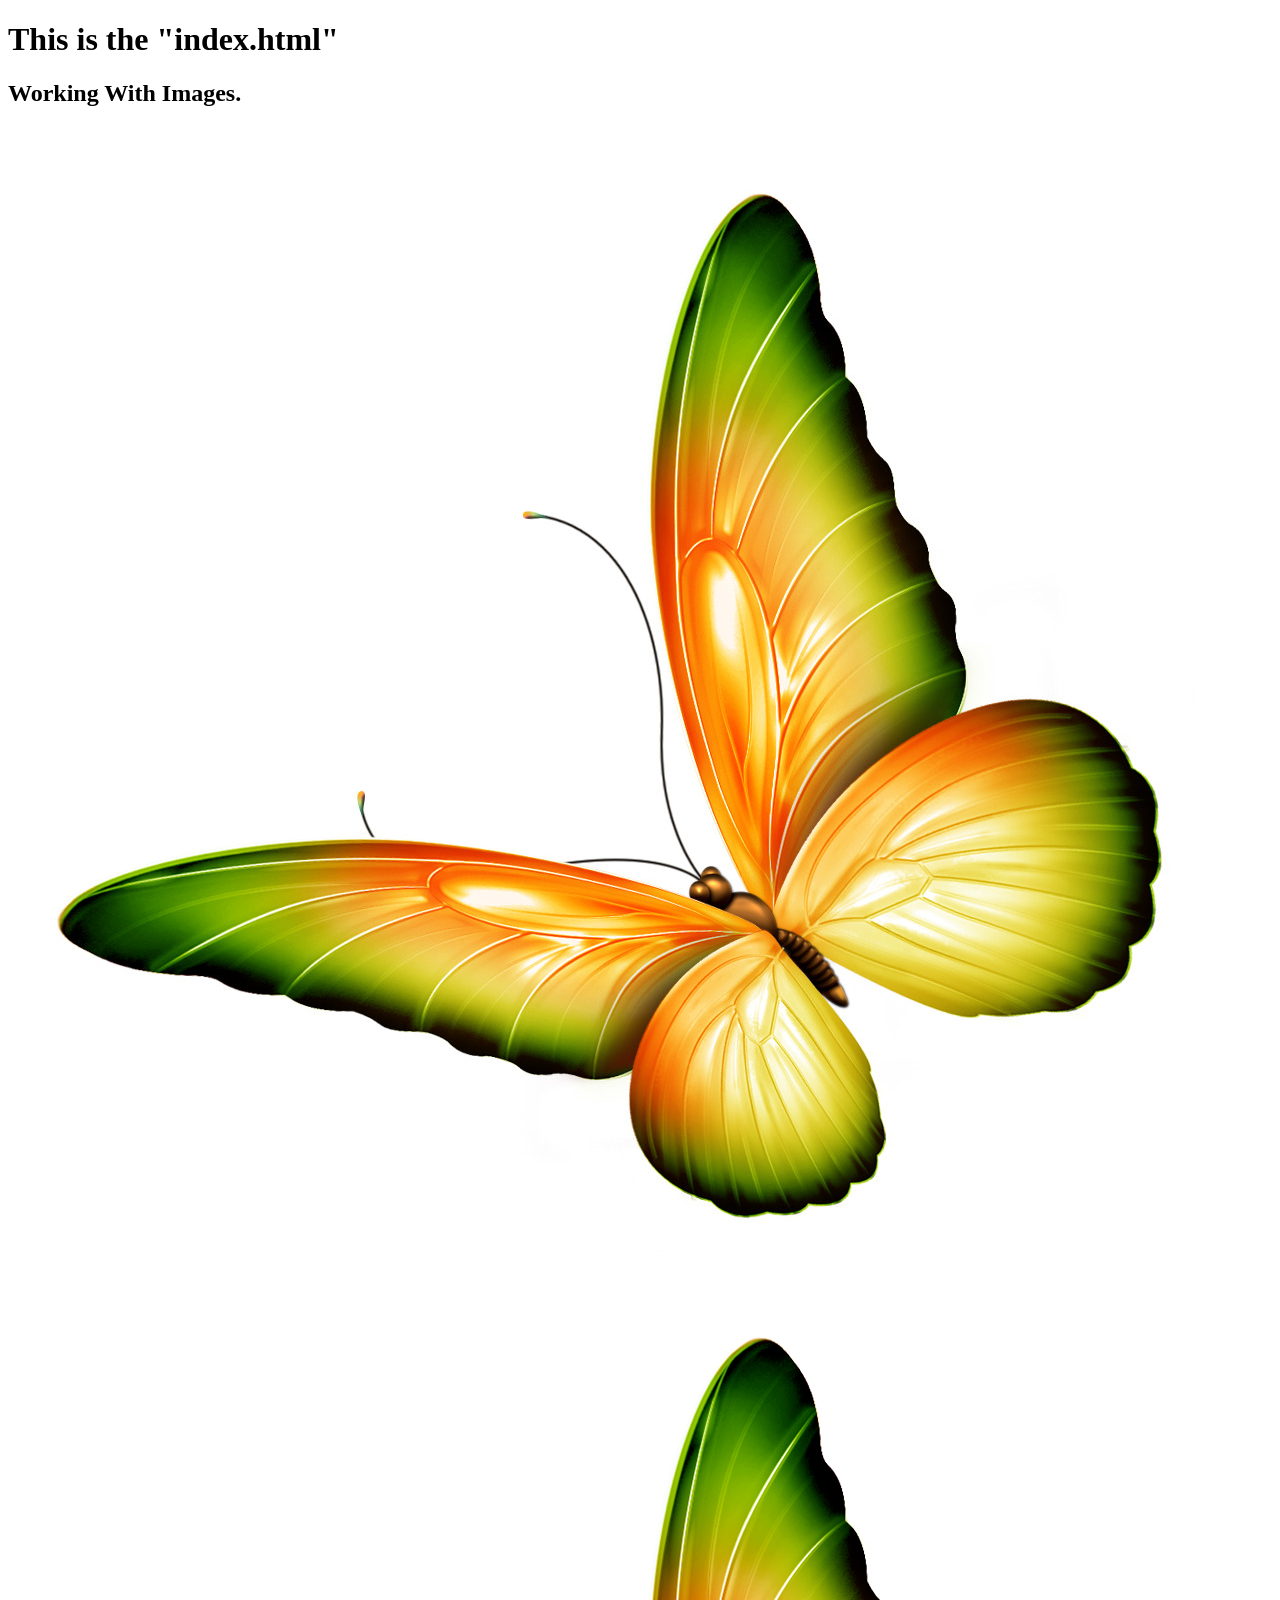
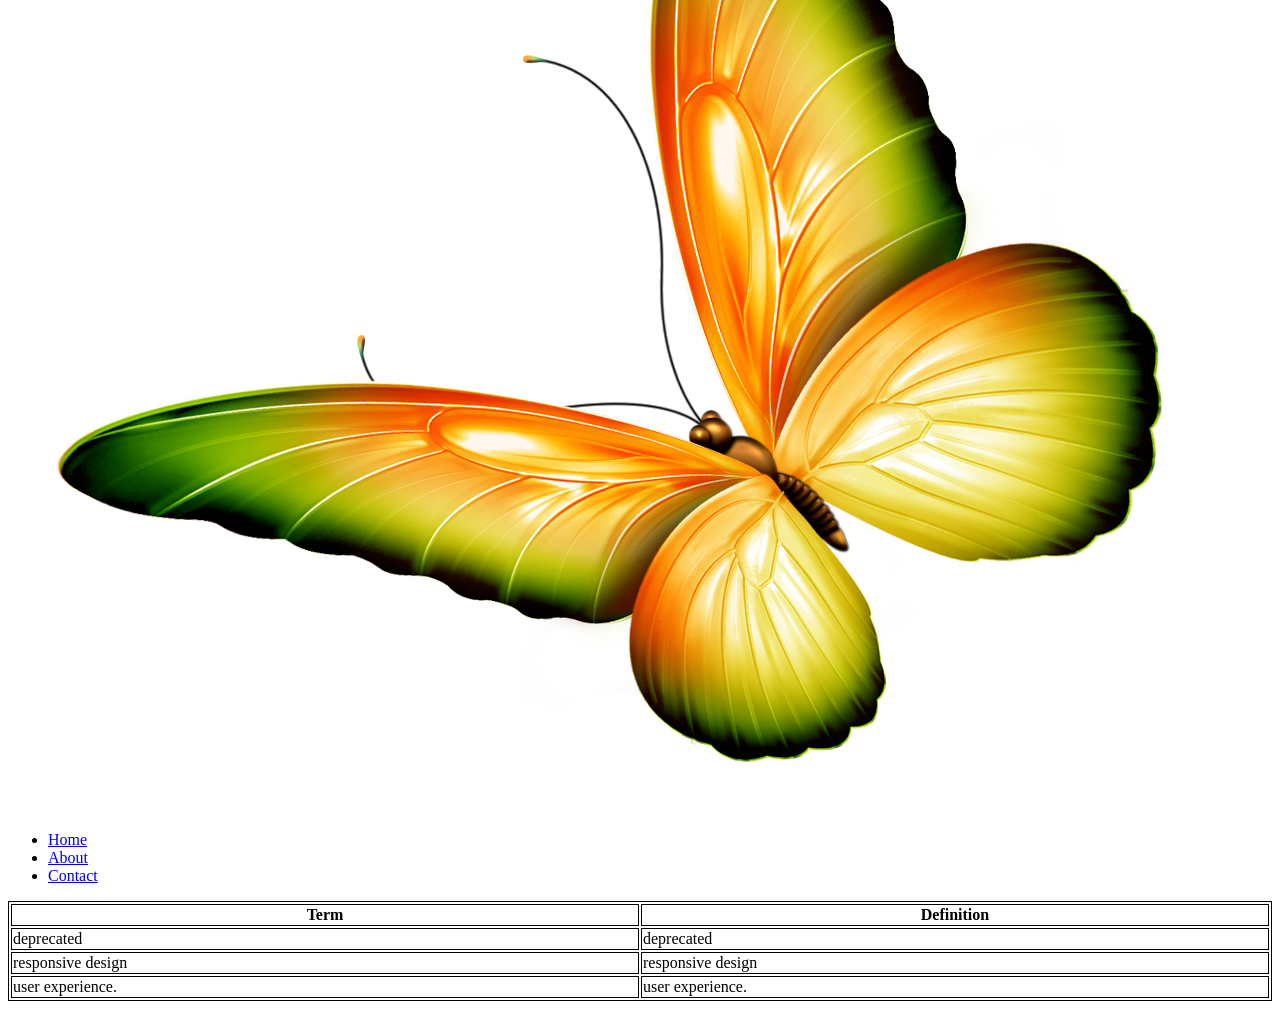
==== index.html @ b5329193 "Update index.html" ====
<!DOCTYPE html>
<html lang="en">
<!--
Name: Kay Nae Oo
Date: 9/7/2026
--> 
<head>
    <link rel="stylesheet" href="main.css">
</head>
    <style>
        table, th, td {
            border:1px solid black;
        }
    </style>
<body>
    <header>
        <h1>This is the "index.html"</h1>
        
        <h2>Working With Images.</h2>
    </header>

    <img id="jpeg" src="styles/Working With Images.jpeg" alt="JPG images"/>
    <img id="png" src="styles/Working With Images.png" alt="PNG images"/>

    <nav>
        <ul>
            <li>
                <a href="index.html">Home</a>
            </li>
            <li>
                <a href="#">About</a>
            </li>
            <li>
                <a href="#">Contact</a>
            </li>
        </ul>
    </nav>

    <section>
        <table style="width:100%">
            <tr>
                <th>Term</th>
                <th>Definition</th>
            </tr>
            <tr>
                <td>deprecated</td>
                <td>deprecated</td>
            </tr>
            <tr>
                <td>responsive design</td>
                <td>responsive design</td>
            </tr>
            <tr>
                <td>user experience.</td>
                <td>user experience.</td>
            </tr>
        </table>
    </section>
    
    <footer>
    </footer> 
</body>
</html>
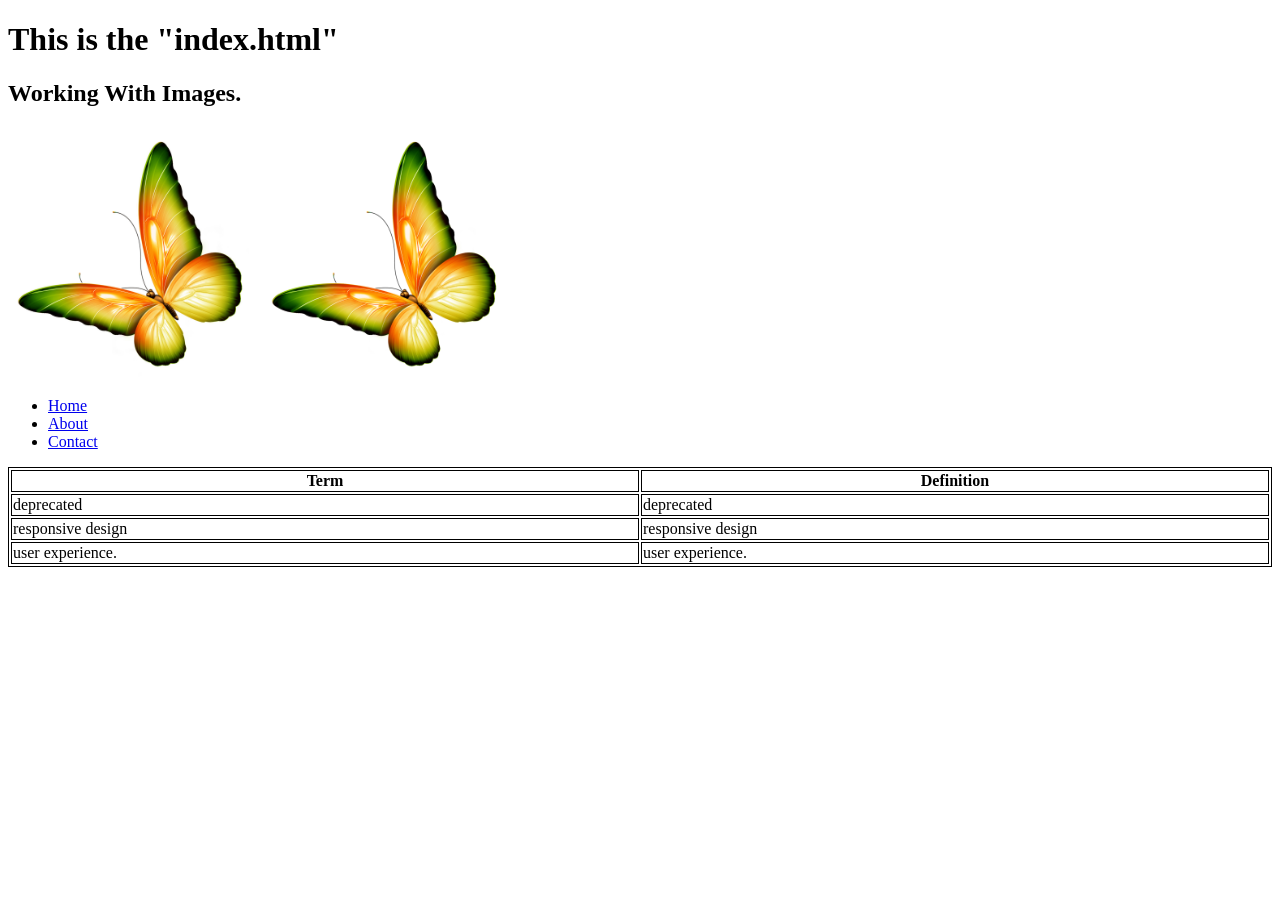
==== commit b6dfb921: "Update index.html" ====
--- a/index.html
+++ b/index.html
@@ -19,8 +19,8 @@
         <h2>Working With Images.</h2>
     </header>
 
-    <img id="jpeg" src="styles/Working With Images.jpeg" alt="JPG images"/>
-    <img id="png" src="styles/Working With Images.png" alt="PNG images"/>
+    <img id="jpeg" src="styles/Working With Images.jpeg" alt="JPG images" width="250" height="250"/>
+    <img id="png" src="styles/Working With Images.png" alt="PNG images" width="250" height="250"/>
 
     <nav>
         <ul>
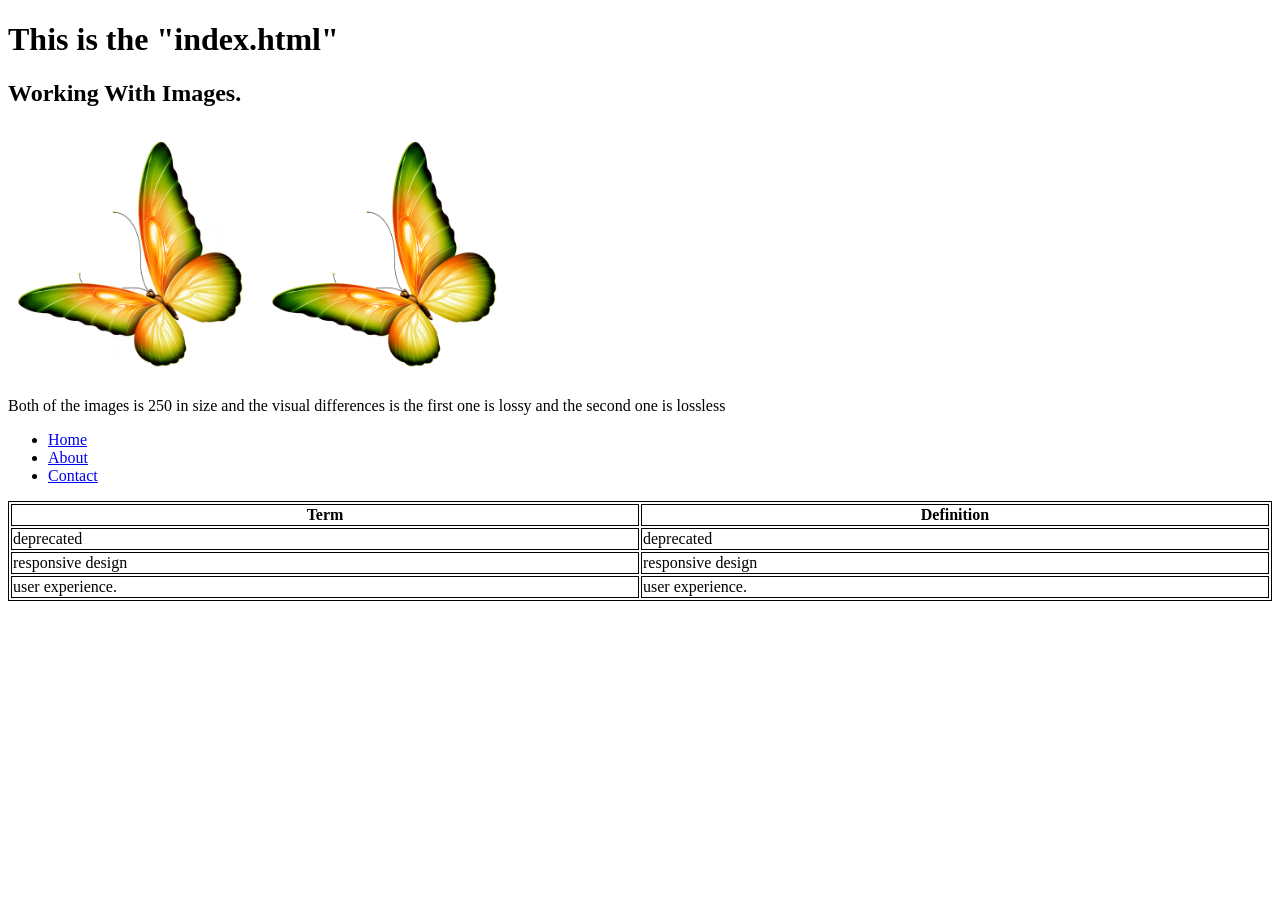
==== commit 601af5fd: "Update index.html" ====
--- a/index.html
+++ b/index.html
@@ -21,6 +21,7 @@
 
     <img id="jpeg" src="styles/Working With Images.jpeg" alt="JPG images" width="250" height="250"/>
     <img id="png" src="styles/Working With Images.png" alt="PNG images" width="250" height="250"/>
+    <p>Both of the images is 250 in size and the visual differences is the first one is lossy and the second one is lossless </p>
 
     <nav>
         <ul>
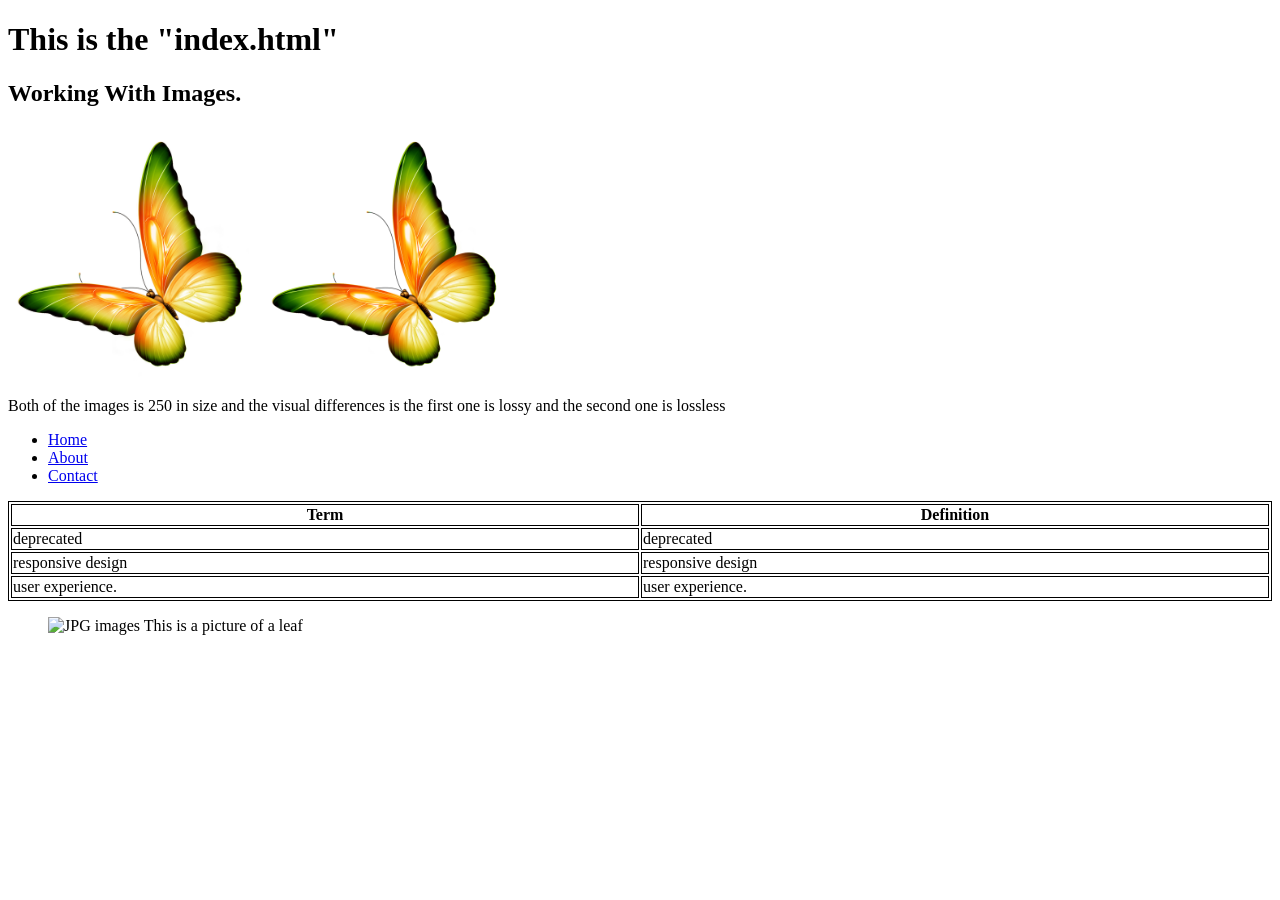
==== commit 969cbb77: "Update index.html" ====
--- a/index.html
+++ b/index.html
@@ -57,6 +57,13 @@
             </tr>
         </table>
     </section>
+
+    <figure>
+
+        <img id="leaf" src="styles/Working With leaf.jpeg" alt="JPG images" width="250" height="250"/>
+    </figcaption>This is a picture of a leaf</figcaption>
+
+    </figure>
     
     <footer>
     </footer> 
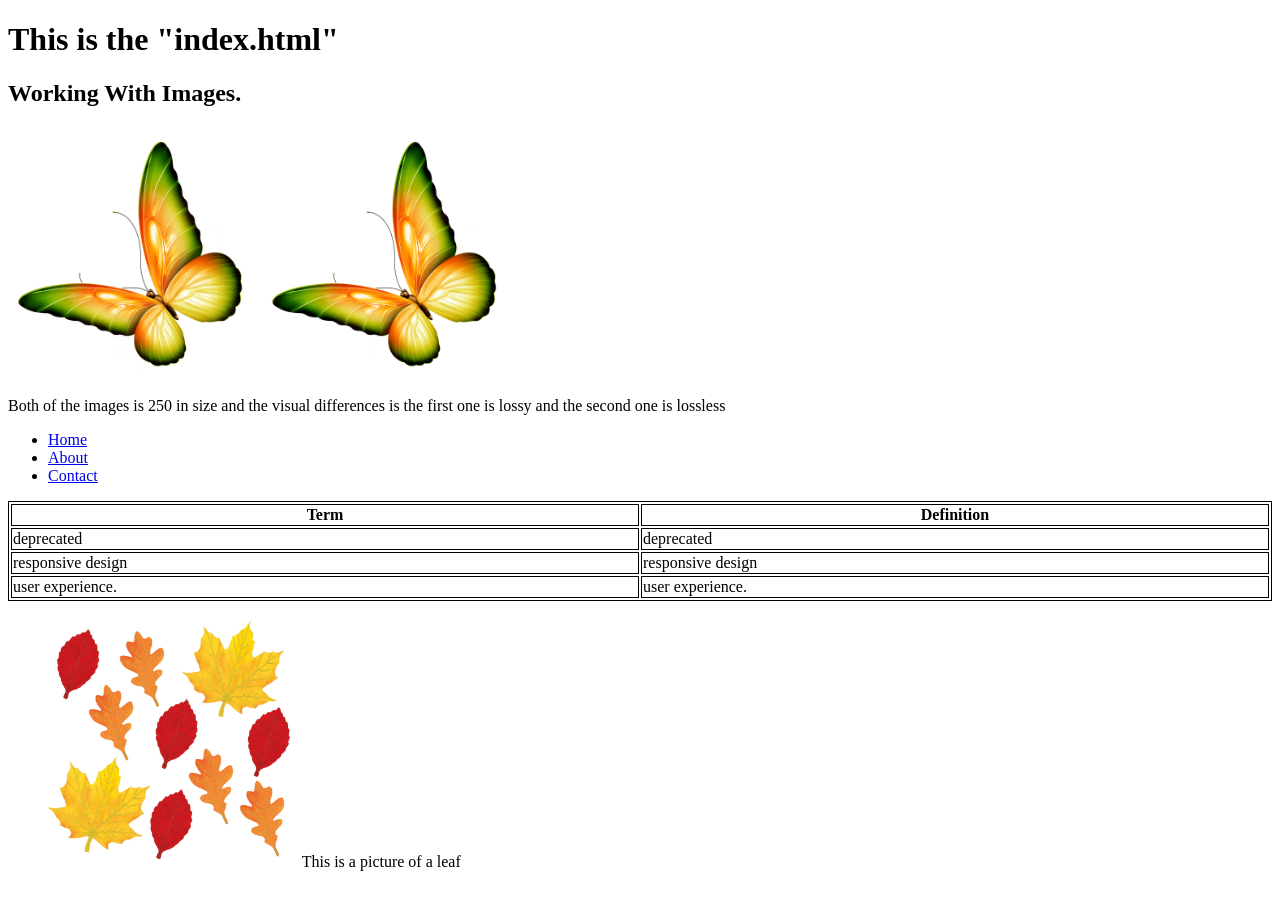
==== commit 093ecad7: "Update index.html" ====
--- a/index.html
+++ b/index.html
@@ -19,7 +19,7 @@
         <h2>Working With Images.</h2>
     </header>
 
-    <img id="jpeg" src="styles/Working With Images.jpeg" alt="JPG images" width="250" height="250"/>
+    <img id="jpeg" src="styles/Working With Images.jpeg" alt="JPEG images" width="250" height="250"/>
     <img id="png" src="styles/Working With Images.png" alt="PNG images" width="250" height="250"/>
     <p>Both of the images is 250 in size and the visual differences is the first one is lossy and the second one is lossless </p>
 
@@ -60,7 +60,7 @@
 
     <figure>
 
-        <img id="leaf" src="styles/Working With leaf.jpeg" alt="JPG images" width="250" height="250"/>
+        <img id="leaf" src="styles/Working With leaf.jpeg" alt="JPEG images" width="250" height="250" class="bordered-image"/>
     </figcaption>This is a picture of a leaf</figcaption>
 
     </figure>
